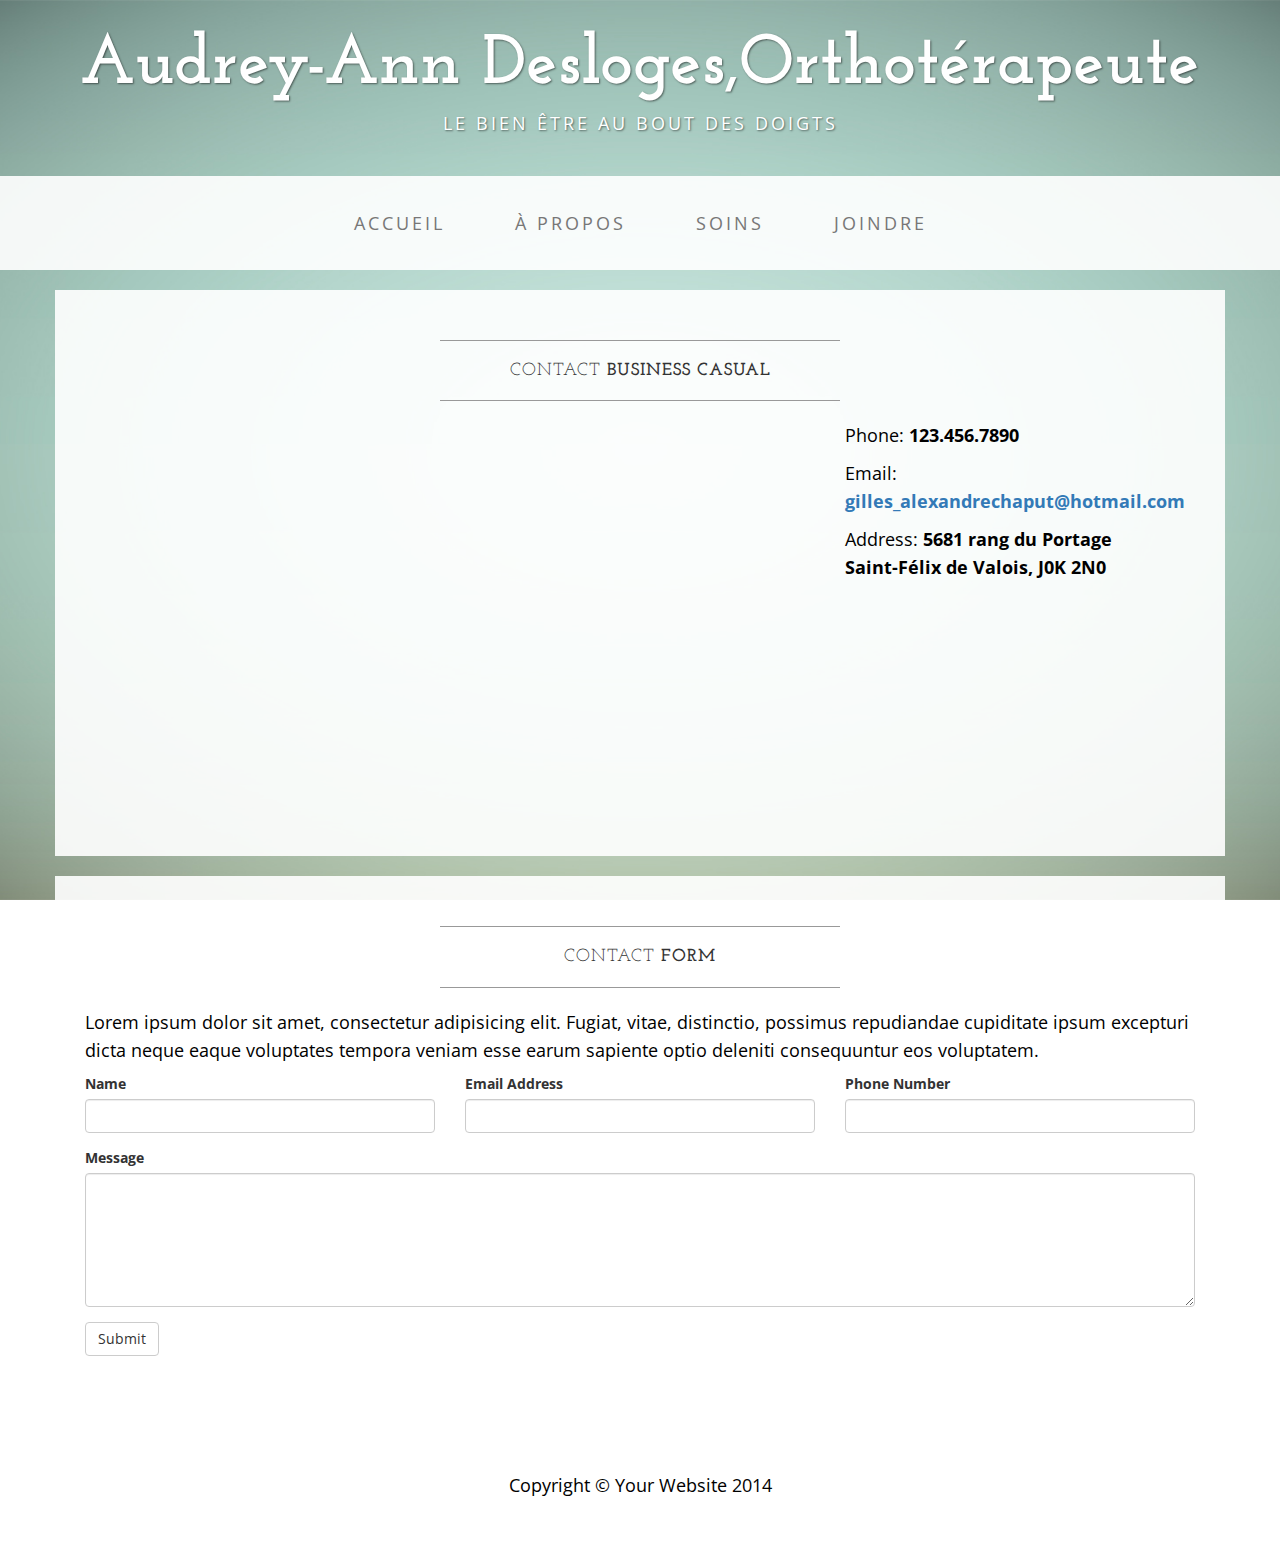
==== contact.html @ d1dad9b3 "fisrt commit" ====
<!DOCTYPE html>
<html lang="en">

<head>

    <meta charset="utf-8">
    <meta http-equiv="X-UA-Compatible" content="IE=edge">
    <meta name="viewport" content="width=device-width, initial-scale=1">
    <meta name="description" content="">
    <meta name="author" content="">

    <title>Contact - Business Casual - Start Bootstrap Theme</title>

    <!-- Bootstrap Core CSS -->
    <link href="css/bootstrap.min.css" rel="stylesheet">

    <!-- Custom CSS -->
    <link href="css/business-casual.css" rel="stylesheet">

    <!-- Fonts -->
    <link href="http://fonts.googleapis.com/css?family=Open+Sans:300italic,400italic,600italic,700italic,800italic,400,300,600,700,800" rel="stylesheet" type="text/css">
    <link href="http://fonts.googleapis.com/css?family=Josefin+Slab:100,300,400,600,700,100italic,300italic,400italic,600italic,700italic" rel="stylesheet" type="text/css">

    <!-- HTML5 Shim and Respond.js IE8 support of HTML5 elements and media queries -->
    <!-- WARNING: Respond.js doesn't work if you view the page via file:// -->
    <!--[if lt IE 9]>
        <script src="https://oss.maxcdn.com/libs/html5shiv/3.7.0/html5shiv.js"></script>
        <script src="https://oss.maxcdn.com/libs/respond.js/1.4.2/respond.min.js"></script>
    <![endif]-->

</head>

<body>

    <div class="brand">Audrey-Ann Desloges,Orthotérapeute</div>
    <div class="address-bar">Le bien être au bout des doigts</div>

    <!-- Navigation -->
    <nav class="navbar navbar-default" role="navigation">
        <div class="container">
            <!-- Brand and toggle get grouped for better mobile display -->
            <div class="navbar-header">
                <button type="button" class="navbar-toggle" data-toggle="collapse" data-target="#bs-example-navbar-collapse-1">
                    <span class="sr-only">Toggle navigation</span>
                    <span class="icon-bar"></span>
                    <span class="icon-bar"></span>
                    <span class="icon-bar"></span>
                </button>
                <!-- navbar-brand is hidden on larger screens, but visible when the menu is collapsed -->
                <a class="navbar-brand" href="index.html">Business Casual</a>
            </div>
            <!-- Collect the nav links, forms, and other content for toggling -->
            <div class="collapse navbar-collapse" id="bs-example-navbar-collapse-1">
                <ul class="nav navbar-nav">
                    <li>
                        <a href="index.html">Accueil</a>
                    </li>
                    <li>
                        <a href="about.html">À Propos</a>
                    </li>
                    <li>
                        <a href="blog.html">Soins</a>
                    </li>
                    <li>
                        <a href="contact.html">Joindre</a>
                    </li>
                </ul>
            </div>
            <!-- /.navbar-collapse -->
        </div>
        <!-- /.container -->
    </nav>

    <div class="container">

        <div class="row">
            <div class="box">
                <div class="col-lg-12">
                    <hr>
                    <h2 class="intro-text text-center">Contact
                        <strong>business casual</strong>
                    </h2>
                    <hr>
                </div>
                <div class="col-md-8">
                    <!-- Embedded Google Map using an iframe - to select your location find it on Google maps and paste the link as the iframe src. If you want to use the Google Maps API instead then have at it! -->
                    <iframe width="100%" height="400" frameborder="0" scrolling="no" marginheight="0" marginwidth="0" src="http://map.google.com/maps/place/5681+Rang+du+Portage,+Saint-F%C3%A9lix-de-Valois,+QC+J0K,+Canada/@46.1666214,-73.4557032,17z/data=!3m1!4b1!4m2!3m1!1s0x4cc8a6a23d1cf253:0xe59bcec303b40529?hl=fr"></iframe>
                </div>
                <div class="col-md-4">
                    <p>Phone:
                        <strong>123.456.7890</strong>
                    </p>
                    <p>Email:
                        <strong><a href="gilles_alexandrechaput@hotmail.com">gilles_alexandrechaput@hotmail.com</a></strong>
                    </p>
                    <p>Address:
                        <strong>5681 rang du Portage
                            <br>Saint-Félix de Valois, J0K 2N0</strong>
                    </p>
                </div>
                <div class="clearfix"></div>
            </div>
        </div>

        <div class="row">
            <div class="box">
                <div class="col-lg-12">
                    <hr>
                    <h2 class="intro-text text-center">Contact
                        <strong>form</strong>
                    </h2>
                    <hr>
                    <p>Lorem ipsum dolor sit amet, consectetur adipisicing elit. Fugiat, vitae, distinctio, possimus repudiandae cupiditate ipsum excepturi dicta neque eaque voluptates tempora veniam esse earum sapiente optio deleniti consequuntur eos voluptatem.</p>
                    <form role="form">
                        <div class="row">
                            <div class="form-group col-lg-4">
                                <label>Name</label>
                                <input type="text" class="form-control">
                            </div>
                            <div class="form-group col-lg-4">
                                <label>Email Address</label>
                                <input type="email" class="form-control">
                            </div>
                            <div class="form-group col-lg-4">
                                <label>Phone Number</label>
                                <input type="tel" class="form-control">
                            </div>
                            <div class="clearfix"></div>
                            <div class="form-group col-lg-12">
                                <label>Message</label>
                                <textarea class="form-control" rows="6"></textarea>
                            </div>
                            <div class="form-group col-lg-12">
                                <input type="hidden" name="save" value="contact">
                                <button type="submit" class="btn btn-default">Submit</button>
                            </div>
                        </div>
                    </form>
                </div>
            </div>
        </div>

    </div>
    <!-- /.container -->

    <footer>
        <div class="container">
            <div class="row">
                <div class="col-lg-12 text-center">
                    <p>Copyright &copy; Your Website 2014</p>
                </div>
            </div>
        </div>
    </footer>

    <!-- jQuery -->
    <script src="js/jquery.js"></script>

    <!-- Bootstrap Core JavaScript -->
    <script src="js/bootstrap.min.js"></script>

</body>

</html>
---- css/business-casual.css ----
/*!
 * Start Bootstrap - Business Casual Bootstrap Theme (http://startbootstrap.com)
 * Code licensed under the Apache License v2.0.
 * For details, see http://www.apache.org/licenses/LICENSE-2.0.
 */

body {
    font-family: "Open Sans","Helvetica Neue",Helvetica,Arial,sans-serif;
    background: url('../img/background2.jpg') no-repeat center center fixed;
    -webkit-background-size: cover;
    -moz-background-size: cover;
    background-size: cover;
    -o-background-size: cover;
}

h1,
h2,
h3,
h4,
h5,
h6 {
    text-transform: uppercase;
    font-family: "Josefin Slab","Helvetica Neue",Helvetica,Arial,sans-serif;
    font-weight: 700;
    letter-spacing: 1px;
}

p {
    font-size: 1.25em;
    line-height: 1.6;
    color: #000;
}

hr {
    max-width: 400px;
    border-color: #999999;
}

.brand,
.address-bar {
    display: none;
}

.navbar-brand {
    text-transform: uppercase;
    font-weight: 900;
    letter-spacing: 2px;
}

.navbar-nav {
    text-transform: uppercase;
    font-weight: 400;
    letter-spacing: 3px;
}

.img-full {
    min-width: 100%;
}

.brand-before,
.brand-name {
    text-transform: capitalize;
}

.brand-before {
    margin: 15px 0;
}

.brand-name {
    margin: 0;
    font-size: 4em;
}

.tagline-divider {
    margin: 15px auto 3px;
    max-width: 250px;
    border-color: #999999;
}

.box {
    margin-bottom: 20px;
    padding: 30px 15px;
    background: #fff;
    background: rgba(255,255,255,0.9);
}

.intro-text {
    text-transform: uppercase;
    font-size: 1.25em;
    font-weight: 400;
    letter-spacing: 1px;
}

.img-border {
    float: none;
    margin: 0 auto 0;
    border: #999999 solid 1px;
}

.img-left {
    float: none;
    margin: 0 auto 0;
}

footer {
    background: #fff;
    background: rgba(255,255,255,0.9);
}

footer p {
    margin: 0;
    padding: 50px 0;
}

@media screen and (min-width:768px) {
    .brand {
        display: inherit;
        margin: 0;
        padding: 30px 0 10px;
        text-align: center;
        text-shadow: 1px 1px 2px rgba(0,0,0,0.5);
        font-family: "Josefin Slab","Helvetica Neue",Helvetica,Arial,sans-serif;
        font-size: 5em;
        font-weight: 700;
        line-height: normal;
        color: #fff;
    }

    .top-divider {
        margin-top: 0;
    }

    .img-left {
        float: left;
        margin-right: 25px;
    }

    .address-bar {
        display: inherit;
        margin: 0;
        padding: 0 0 40px;
        text-align: center;
        text-shadow: 1px 1px 2px rgba(0,0,0,0.5);
        text-transform: uppercase;
        font-size: 1.25em;
        font-weight: 400;
        letter-spacing: 3px;
        color: #fff;
    }

    .navbar {
        border-radius: 0;
    }

    .navbar-header {
        display: none;
    }

    .navbar {
        min-height: 0;
    }

    .navbar-default {
        border: none;
        background: #fff;
        background: rgba(255,255,255,0.9);
    }

    .nav>li>a {
        padding: 35px;
    }

    .navbar-nav>li>a {
        line-height: normal;
    }

    .navbar-nav {
        display: table;
        float: none;
        margin: 0 auto;
        table-layout: fixed;
        font-size: 1.25em;
    }
}

@media screen and (min-width:1200px) {
    .box:after {
        content: '';
        display: table;
        clear: both;
    }
}
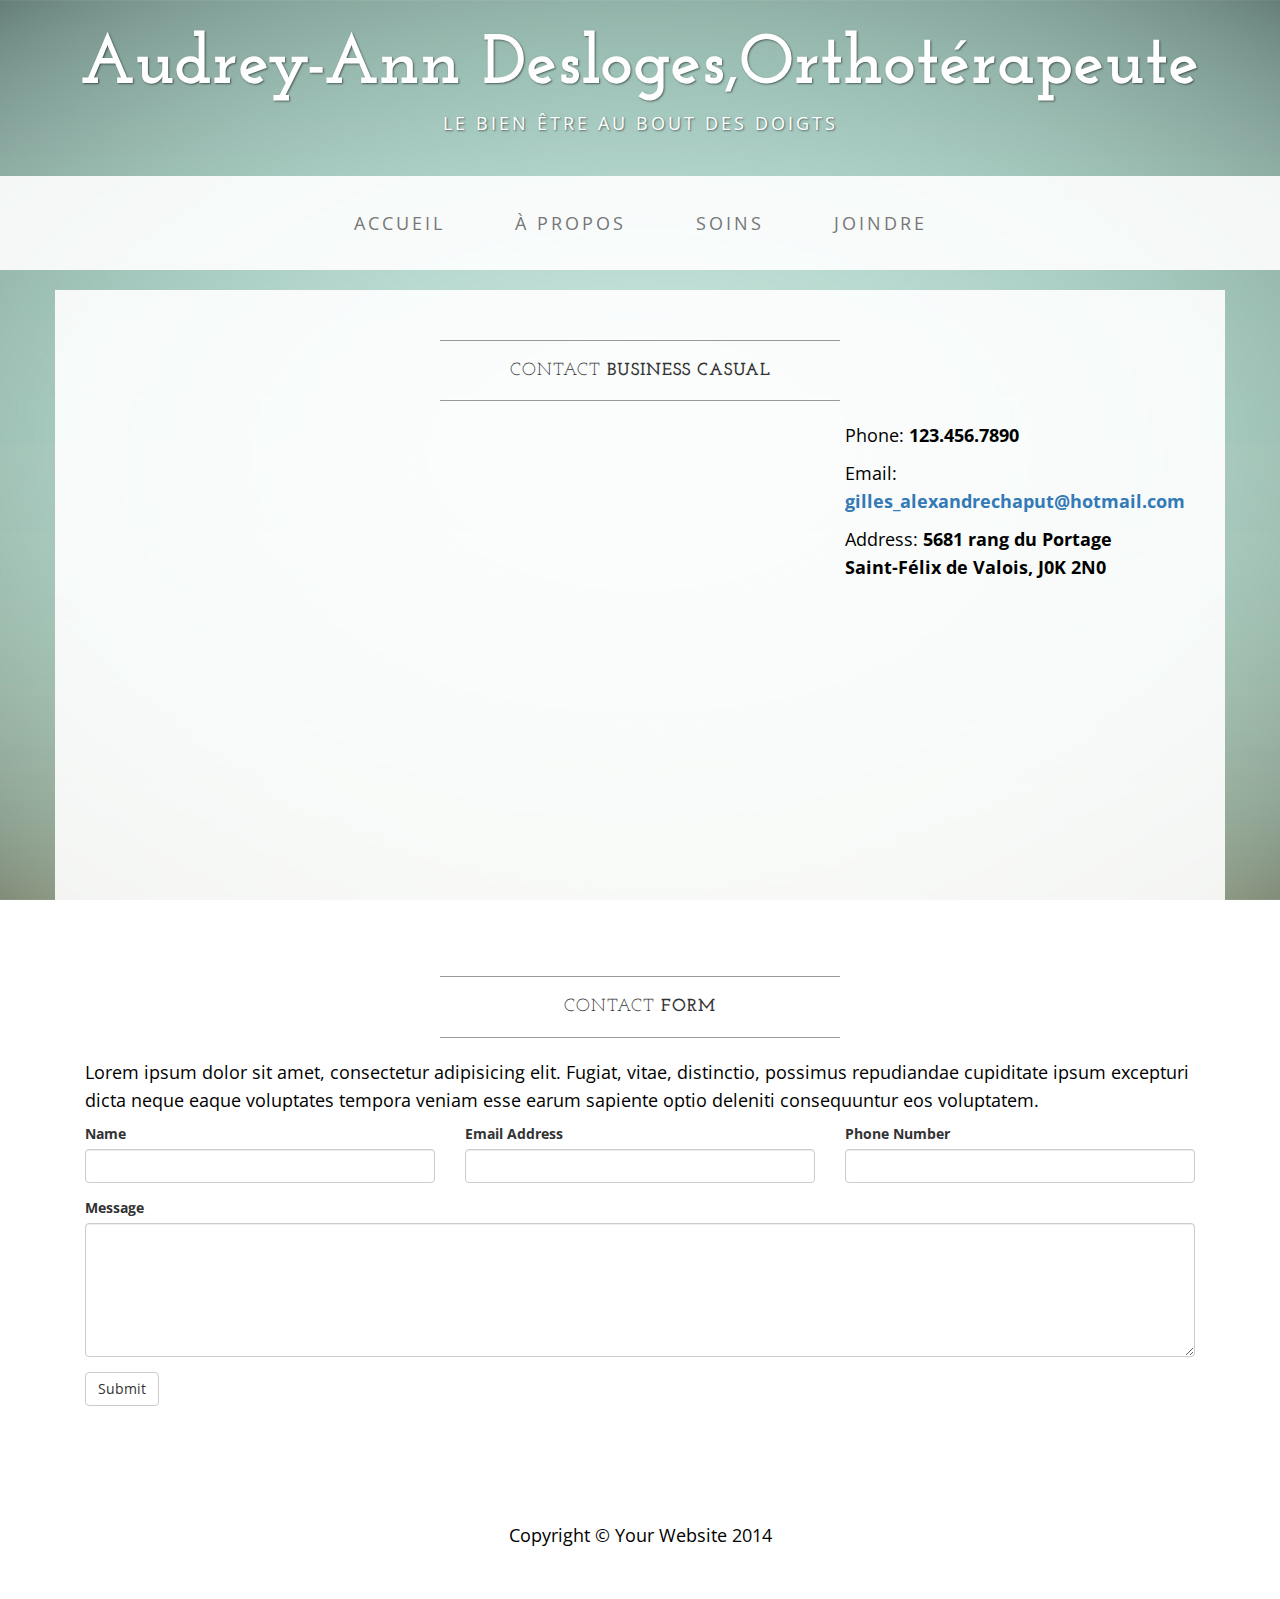
==== commit 9fa4ebdc: "Update google map link" ====
--- a/contact.html
+++ b/contact.html
@@ -84,7 +84,7 @@
                 </div>
                 <div class="col-md-8">
                     <!-- Embedded Google Map using an iframe - to select your location find it on Google maps and paste the link as the iframe src. If you want to use the Google Maps API instead then have at it! -->
-                    <iframe width="100%" height="400" frameborder="0" scrolling="no" marginheight="0" marginwidth="0" src="http://map.google.com/maps/place/5681+Rang+du+Portage,+Saint-F%C3%A9lix-de-Valois,+QC+J0K,+Canada/@46.1666214,-73.4557032,17z/data=!3m1!4b1!4m2!3m1!1s0x4cc8a6a23d1cf253:0xe59bcec303b40529?hl=fr"></iframe>
+                    <iframe width="100%" height="450" frameborder="0" style="border:0" src="https://www.google.com/maps/embed/v1/place?key=AIzaSyBLYKzG7Q5yfWsdgBkzUp0PlzQUGHg73gI&q=place_id:Ejw1NjgxIFJhbmcgZHUgUG9ydGFnZSwgU2FpbnQtRsOpbGl4LWRlLVZhbG9pcywgUUMgSjBLLCBDYW5hZGE&key=..." allowfullscreen></iframe>
                 </div>
                 <div class="col-md-4">
                     <p>Phone:
